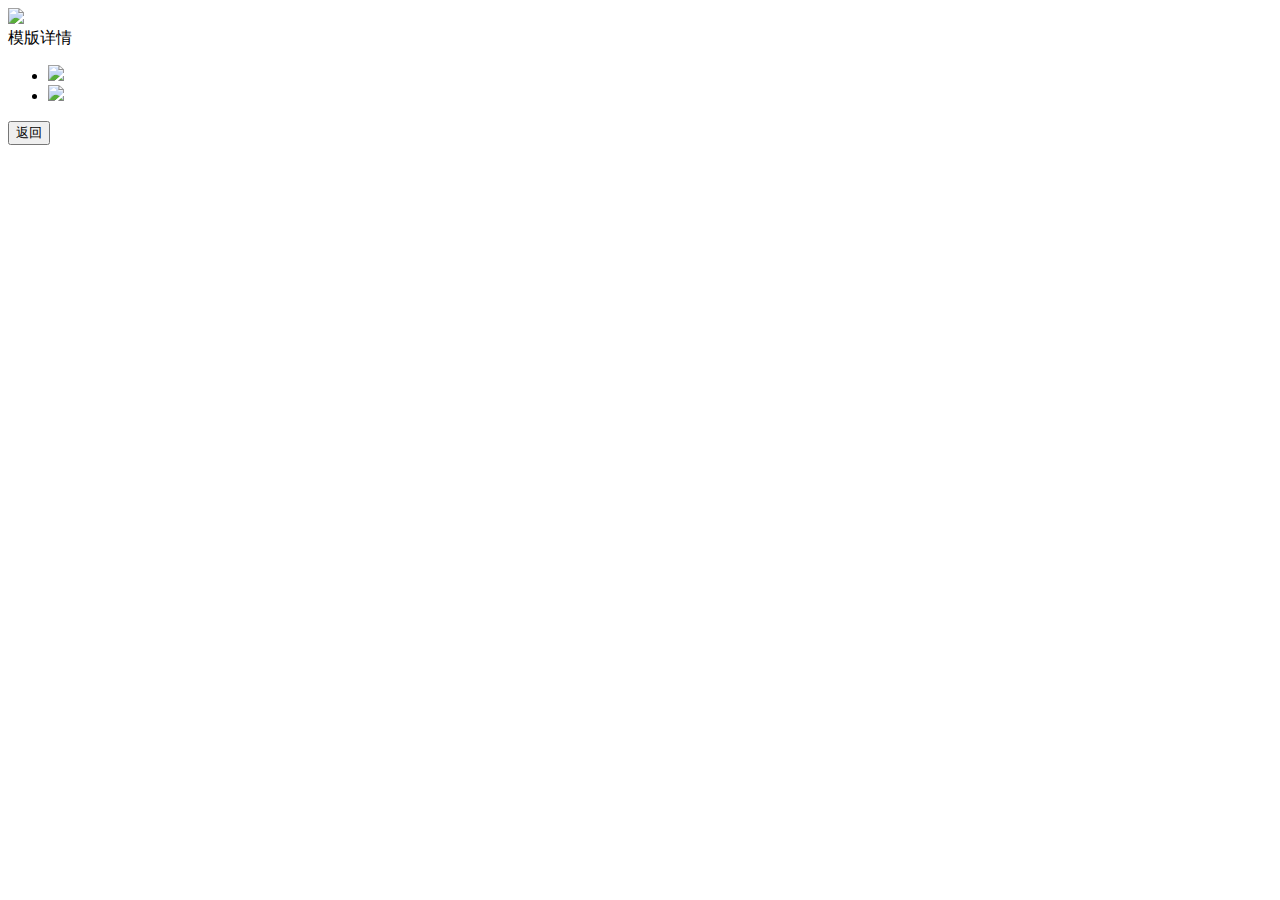
==== src/main/resource/templates/preview.html @ 168e44a3 "create index" ====
<!DOCTYPE html>
<html>
<head>
    <title>简历模板</title>
    <link rel="shortcut icon" href="//common-bucket.zhaopin.cn/img/favicon/favicon-2011.ico" />
    <link rel="stylesheet" href="//desktop-bucket.zhaopin.cn/vendors.a83364.css"><link rel="stylesheet" href="//desktop-bucket.zhaopin.cn/resume-templates.[id].04d10c.css">
    <!--<script>var zpPageRequestId = "4071ba540f0548e4b4609a9305f28eb3-" + (new Date()).valueOf() + "-" + parseInt(Math.random() * 1000000)</script>-->
</head>
<body>
<div id="root" data-server-rendered="true" class="root">
    <div user="[object Object]" class="a-affix t-header">
        <div class="a-affix__container">
            <!--<div class="t-header__content">-->
                <!--<div class="a-center-layout">-->
                    <!--<div class="a-center-layout__content">-->
                        <!--<a href="/resume-templates" class="t-logo t-header__logo">-->
                            <!--<img src="//desktop-bucket.zhaopin.cn/assets/logo.3baead.png" class="t-logo__photo">-->
                            <!--<img src="//desktop-bucket.zhaopin.cn/assets/logo-tip.6ceba4.png" class="t-logo__tip">-->
                        <!--</a>-->
                        <!--<div class="t-counter t-header__counter">-->
                            <!--<span class="t-counter__text">名企精英都在用的专业简历 已有</span>-->
                            <!--<span class="t-counter__number">9999999</span>-->
                            <!--<span class="t-counter__text">位用户在这里创建简历</span>-->
                        <!--</div>-->
                        <!--<div class="t-user t-header__user">-->
                            <!--<div class="t-sign-actions t-user__sign-actions">-->
                                <!--<a class="t-sign-actions__login">登录-->
                                <!--</a>-->
                                <!--<a class="t-sign-actions__register">注册</a>-->
                            <!--</div>-->
                        <!--</div>-->
                    <!--</div>-->
                <!--</div>-->
            <!--</div>-->
        </div>
        <div class="a-affix__shadow" style="display:none;"></div>
    </div>
    <div class="a-center-layout">
        <div class="a-center-layout__content">
            <!--<div class="breadcrumb">-->
                <!--<a href="/resume-templates" class="breadcrumb__link">首页</a>-->
                <!--<a href="/resume-templates?id=shangwujianyue" class="breadcrumb__link">商务简约</a>-->
                <!--<span class="breadcrumb__text">现代商务Word简历模板(财务类)</span>-->
            <!--</div>-->
            <div class="template-preview">
                <img src="https://desktop-bucket.zhaopin.cn/ts/resume-templates/100101003/preview.jpg?x-oss-process=image/resize,m_lfit,h_998,w_722" class="template-preview__main-image">
                <div class="template-preview__title">模版详情</div>
                <ul class="template-preview__list">
                    <li class="template-preview__list-item">
                        <img src="https://desktop-bucket.zhaopin.cn/ts/resume-templates/100101003/other-1.jpg?x-oss-process=image/resize,m_lfit,h_550,w_722"></li>
                    <li class="template-preview__list-item">
                        <img src="https://desktop-bucket.zhaopin.cn/ts/resume-templates/100101003/other-2.jpg?x-oss-process=image/resize,m_lfit,h_550,w_722"></li>
                </ul>
            </div>
            <div class="a-affix side-card">
                <div class="a-affix__container">
                    <div class="download-card">
                        <a href="http://127.0.0.1:8080/index">
                            <button type="button"
                                    zp-stat-id="cvmdoel-detail-download-button"
                                    class="a-button download-card__button a--bordered a--filled">返回
                            </button>
                        </a>
                        <!--<ul class="download-card__list">-->
                            <!--<li>模版评分：-->
                                <!--<div class="a-rate download-card__hover a&#45;&#45;disabled">-->
                                    <!--<div class="a-rate-item a&#45;&#45;active">-->
                                        <!--<i class="download-card__score"></i>-->
                                    <!--</div>-->
                                    <!--<div class="a-rate-item a&#45;&#45;active">-->
                                        <!--<i class="download-card__score"></i>-->
                                    <!--</div>-->
                                    <!--<div class="a-rate-item a&#45;&#45;active">-->
                                        <!--<i class="download-card__score"></i>-->
                                    <!--</div>-->
                                    <!--<div class="a-rate-item a&#45;&#45;active">-->
                                        <!--<i class="download-card__score"></i>-->
                                    <!--</div>-->
                                    <!--<div class="a-rate-item a&#45;&#45;active">-->
                                        <!--<i class="download-card__score"></i>-->
                                    <!--</div>-->
                                <!--</div>-->
                            <!--</li>-->
                            <!--<li>下载人数：3595</li>-->
                            <!--<li>格式：doc/docx/wps</li>-->
                            <!--<li>尺寸：A4</li>-->
                            <!--<li>语言：中文</li>-->
                            <!--<li>上架时间：2018/11/12</li>-->
                        <!--</ul>-->
                    </div>
                </div>
                <div class="a-affix__shadow" style="display:none;"></div>
            </div>
            <div class="template-suggestions">
                <!--<header class="template-suggestions__recommend">相关推荐-->
                    <!--<a href="javascript:;" class="template-suggestions__link">换一批</a>-->
                <!--</header>-->
                <!--<ul class="template-suggestions__list">-->
                    <!--<li class="template-suggestions__list-item">-->
                        <!--<a href="/resume-templates/100103002" zp-stat-rsmmodel-id="100103002" zp-stat-id="cvmdoel-home-modelcard" target="_blank" class="resume-template-item">-->
                            <!--<i class="resume-template-item__free-icon"></i>-->
                            <!--<img src="https://desktop-bucket.zhaopin.cn/ts/resume-templates/100103002/thumbnail.jpg?x-oss-process=image/resize,m_lfit,h_367,w_260" class="resume-template-item__thumbnail">-->
                            <!--<span class="resume-template-item__title">经典商务风Word简历模板（销售类）</span>-->
                            <!--<div class="resume-template-item__file-types">-->
                                <!--<i class="resume-template-item__file-type resume-template-item__file-type&#45;&#45;doc"></i>-->
                                <!--<i class="resume-template-item__file-type resume-template-item__file-type&#45;&#45;docx"></i>-->
                                <!--<i class="resume-template-item__file-type resume-template-item__file-type&#45;&#45;wps"></i>-->
                            <!--</div>-->
                            <!--<span class="resume-template-item__download-count">3584</span>-->
                            <!--<button class="resume-template-item__download">立即免费下载</button>-->
                        <!--</a>-->
                    <!--</li>-->
                    <!--<li class="template-suggestions__list-item">-->
                        <!--<a href="/resume-templates/100102001" zp-stat-rsmmodel-id="100102001" zp-stat-id="cvmdoel-home-modelcard" target="_blank" class="resume-template-item">-->
                            <!--<i class="resume-template-item__free-icon"></i>-->
                            <!--<img src="https://desktop-bucket.zhaopin.cn/ts/resume-templates/100102001/thumbnail.jpg?x-oss-process=image/resize,m_lfit,h_367,w_260" class="resume-template-item__thumbnail">-->
                            <!--<span class="resume-template-item__title">层次分明精品Word简历模板(人力类)</span>-->
                            <!--<div class="resume-template-item__file-types">-->
                                <!--<i class="resume-template-item__file-type resume-template-item__file-type&#45;&#45;doc"></i>-->
                                <!--<i class="resume-template-item__file-type resume-template-item__file-type&#45;&#45;docx"></i>-->
                                <!--<i class="resume-template-item__file-type resume-template-item__file-type&#45;&#45;wps"></i>-->
                            <!--</div>-->
                            <!--<span class="resume-template-item__download-count">3480</span>-->
                            <!--<button class="resume-template-item__download">立即免费下载</button>-->
                        <!--</a>-->
                    <!--</li>-->
                    <!--<li class="template-suggestions__list-item">-->
                        <!--<a href="/resume-templates/100104004" zp-stat-rsmmodel-id="100104004" zp-stat-id="cvmdoel-home-modelcard" target="_blank" class="resume-template-item">-->
                            <!--<i class="resume-template-item__free-icon"></i>-->
                            <!--<img src="https://desktop-bucket.zhaopin.cn/ts/resume-templates/100104004/thumbnail.jpg?x-oss-process=image/resize,m_lfit,h_367,w_260" class="resume-template-item__thumbnail">-->
                            <!--<span class="resume-template-item__title">商务风十足专业Word简历模板（IT类）</span>-->
                            <!--<div class="resume-template-item__file-types">-->
                                <!--<i class="resume-template-item__file-type resume-template-item__file-type&#45;&#45;doc"></i>-->
                                <!--<i class="resume-template-item__file-type resume-template-item__file-type&#45;&#45;docx"></i>-->
                                <!--<i class="resume-template-item__file-type resume-template-item__file-type&#45;&#45;wps"></i>-->
                            <!--</div>-->
                            <!--<span class="resume-template-item__download-count">3467</span>-->
                            <!--<button class="resume-template-item__download">立即免费下载</button>-->
                        <!--</a>-->
                    <!--</li>-->
                <!--</ul>-->
            </div>
        </div>
    </div>
    <div class="a-center-layout t-footer">
        <!--<div class="a-center-layout__content">-->
            <!--<div class="t-footer__right">-->
                <!--<a href="http://www.cyberpolice.cn/wfjb" target="_blank" class="t-footer__link">-->
                    <!--<span>网络110报警服务</span>-->
                    <!--<img src="//images.zhaopin.cn/2012/img/badge2.png">-->
                <!--</a>-->
                <!--<a href="//img00.zhaopin.cn/new2011/bottom/license.html" target="_blank" class="t-footer__link">-->
                    <!--<span>电子营业执照</span>-->
                    <!--<img src="//images.zhaopin.cn/2012/img/badge1.png"></a>-->
                <!--<a href="https://ss.knet.cn/verifyseal.dll?sn=e14032711010547573rieg000000&amp;ct=df&amp;a=1&amp;pa=500267" target="_blank" class="t-footer__link">-->
                    <!--<span></span>-->
                    <!--<img src="//images.zhaopin.cn/2012/img/knetSealLogo.png">-->
                <!--</a>-->
            <!--</div>-->
            <!--<div class="t-footer__left">-->
                <!--<p>未经 Zhaopin.com 同意，不得转载本网站之所有招聘信息及作品 智联招聘网版权所有© 1997-2017</p>-->
                <!--<p>京ICP备12025925号 京ICP证010207号 电信业务审批[2001]字第233号函 京公网安备 11010502002133号</p>-->
            <!--</div>-->
        <!--</div>-->
    </div>
    <!--<div class="t-dialog__mask t-sign-dialog" style="display:none;">-->
        <!--<div class="t-dialog">-->
            <!--<a class="t-dialog__close"></a>-->
            <!--<div class="t-sign-dialog__summary">-->
                <!--<p class="t-sign-dialog__title"></p>-->
                <!--<p class="t-sign-dialog__logo"></p>-->
                <!--<span class="t-sign-dialog__promise-text">智联承诺简历模板</span>-->
                <!--<span class="t-sign-dialog__free-text">终身免费<i class="t-sign-dialog__free-icon"></i></span>-->
                <!--<span class="t-sign-dialog__slogan">超过700万职位在线，每天有30万用户在智联找到工作，名企高薪在等你！</span>-->
            <!--</div>-->
            <!--<div class="t-sign-dialog__detail">-->
                <!--<div class="a-tabs">-->
                    <!--<div class="a-tabs__headers">-->
                        <!--<div class="a-tabs__header">新用户注册</div>-->
                        <!--<div class="a-tabs__header a&#45;&#45;active">老用户登录</div>-->
                    <!--</div>-->
                    <!--<div class="a-tabs__panels">-->
                        <!--<div class="a-tab__panel a&#45;&#45;undefined" style="display:none;">-->
                            <!--<div class="t-register-panel">-->
                                <!--<form autocomplete="off" class="t-register-panel__form ivu-form ivu-form-label-right">-->
                                    <!--<div class="t-register-panel__telephone ivu-form-item">&lt;!&ndash;&ndash;&gt;-->
                                        <!--<div class="ivu-form-item-content">-->
                                            <!--<div class="ivu-input-wrapper ivu-input-type ivu-input-group ivu-input-group-with-prepend ivu-input-group-with-append ivu-input-hide-icon">-->
                                                <!--<div class="ivu-input-group-prepend" style="display:none;"></div> &lt;!&ndash;&ndash;&gt;-->
                                                <!--<i class="ivu-icon ivu-icon-load-c ivu-load-loop ivu-input-icon ivu-input-icon-validate"></i>-->
                                                <!--<input autocomplete="off" spellcheck="false" type="text" placeholder="手机号" name="phoneNumber" value="" class="ivu-input">-->
                                                <!--<div class="ivu-input-group-append" style="display:none;"></div>-->
                                            <!--</div>&lt;!&ndash;&ndash;&gt; &lt;!&ndash;&ndash;&gt;-->
                                        <!--</div>-->
                                    <!--</div>-->
                                    <!--<div class="t-register-panel__password ivu-form-item">&lt;!&ndash;&ndash;&gt;-->
                                        <!--<div class="ivu-form-item-content">-->
                                            <!--<div nativeType="password" class="ivu-input-wrapper ivu-input-type ivu-input-group ivu-input-group-with-prepend ivu-input-group-with-append ivu-input-hide-icon">-->
                                                <!--<div class="ivu-input-group-prepend" style="display:none;"></div> &lt;!&ndash;&ndash;&gt;-->
                                                <!--<i class="ivu-icon ivu-icon-load-c ivu-load-loop ivu-input-icon ivu-input-icon-validate"></i>-->
                                                <!--<input autocomplete="off" spellcheck="false" type="password" placeholder="设置密码" name="password" value="" class="ivu-input">-->
                                                <!--<div class="ivu-input-group-append" style="display:none;"></div>-->
                                            <!--</div> &lt;!&ndash;&ndash;&gt;-->
                                        <!--</div>-->
                                    <!--</div>-->
                                    <!--&lt;!&ndash;<div class="t-register-panel__verification-code ivu-form-item">&lt;!&ndash;&ndash;&gt; &ndash;&gt;-->
                                        <!--&lt;!&ndash;<div class="ivu-form-item-content">&ndash;&gt;-->
                                            <!--&lt;!&ndash;<div class="ivu-input-wrapper ivu-input-type ivu-input-group ivu-input-group-with-prepend ivu-input-group-with-append ivu-input-hide-icon">&ndash;&gt;-->
                                                <!--&lt;!&ndash;<div class="ivu-input-group-prepend" style="display:none;"></div> &lt;!&ndash;&ndash;&gt; &ndash;&gt;-->
                                                <!--&lt;!&ndash;<i class="ivu-icon ivu-icon-load-c ivu-load-loop ivu-input-icon ivu-input-icon-validate"></i> &ndash;&gt;-->
                                                <!--&lt;!&ndash;<input autocomplete="off" spellcheck="false" type="text" placeholder="输入验证码" name="verificationCode" value="" class="ivu-input"> &ndash;&gt;-->
                                                <!--&lt;!&ndash;<div class="ivu-input-group-append" style="display:none;"></div>&ndash;&gt;-->
                                            <!--&lt;!&ndash;</div>&lt;!&ndash;&ndash;&gt;<p>获取验证码</p> &lt;!&ndash;&ndash;&gt;</div></div><div class="ivu-form-item">&lt;!&ndash;&ndash;&gt; <div class="ivu-form-item-content"><label class="t-register-panel__checkbox ivu-checkbox-wrapper ivu-checkbox-wrapper-checked"><span class="ivu-checkbox ivu-checkbox-checked"><span class="ivu-checkbox-inner"></span> <input type="checkbox" checked="checked" class="ivu-checkbox-input"></span> <span>我已阅读并同意</span><a href="https://www.zhaopin.com/service-agreement" target="_blank">《用户服务协议》</a><a href="//special.zhaopin.com/sh/2009/aboutus/secrecy.html" target="_blank">《隐私政策》</a></label> &lt;!&ndash;&ndash;&gt;</div></div><div class="ivu-form-item">&lt;!&ndash;&ndash;&gt; <div class="ivu-form-item-content"><button type="button" class="a-button a&#45;&#45;bordered a&#45;&#45;filled">注册，免费下载模板</button> &lt;!&ndash;&ndash;&gt;</div></div></form></div></div><div class="a-tab__panel a&#45;&#45;undefined"><div class="t-login-panel"><form autocomplete="off" action="https://passport.zhaopin.com/account/login?bkUrl=https://i.zhaopin.com/blank?" method="post" class="t-login-panel__form ivu-form ivu-form-label-right"><div class="ivu-form-item">&lt;!&ndash;&ndash;&gt; <div class="ivu-form-item-content"><div class="ivu-input-wrapper ivu-input-type ivu-input-group ivu-input-group-with-prepend ivu-input-group-with-append ivu-input-hide-icon"><div class="ivu-input-group-prepend" style="display:none;"></div> &lt;!&ndash;&ndash;&gt; <i class="ivu-icon ivu-icon-load-c ivu-load-loop ivu-input-icon ivu-input-icon-validate"></i> <input autocomplete="off" spellcheck="false" type="text" placeholder="请输入手机号/邮箱" name="loginname" value="" class="ivu-input"> <div class="ivu-input-group-append" style="display:none;"></div></div> &lt;!&ndash;&ndash;&gt;</div></div><div class="t-login-panel__password ivu-form-item">&lt;!&ndash;&ndash;&gt; <div class="ivu-form-item-content"><div nativeType="password" class="ivu-input-wrapper ivu-input-type ivu-input-group ivu-input-group-with-prepend ivu-input-group-with-append ivu-input-hide-icon"><div class="ivu-input-group-prepend" style="display:none;"></div> &lt;!&ndash;&ndash;&gt; <i class="ivu-icon ivu-icon-load-c ivu-load-loop ivu-input-icon ivu-input-icon-validate"></i> <input autocomplete="off" spellcheck="false" type="password" placeholder="请输入密码" name="password" value="" class="ivu-input"> <div class="ivu-input-group-append" style="display:none;"></div></div> &lt;!&ndash;&ndash;&gt;</div></div><div class="ivu-form-item">&lt;!&ndash;&ndash;&gt; <div class="ivu-form-item-content"><button type="button" class="a-button a&#45;&#45;bordered a&#45;&#45;filled">登录</button> &lt;!&ndash;&ndash;&gt;</div></div><a href="https://passport.zhaopin.com/findPassword/email/step1?bkurl=https://i.zhaopin.com/blank?https://www.zhaopin.com/" target="_blank">忘记密码</a>&ndash;&gt;-->
                                <!--</form>-->
                            <!--</div>-->
                        <!--</div>-->
                    <!--</div>-->
                <!--</div>-->
            <!--</div>-->
        <!--</div>-->
    <!--</div>-->
</div>
<!--<script src="//common-bucket.zhaopin.cn/js/native-promise-only/native-promise-only-0.8.1.js"></script>-->
<!--<script>-->
    <!--var resumeTemplate = {"category":{"id":"shangwujianyue","title":"商务简约"},"id":"100101003","title":"现代商务Word简历模板(财务类)","rating":5,"hot":true,"weight":1999,"downloadIncrement":15,"time":"2018/11/12","size":"A4","language":"中文","formats":["doc","docx","wps"],"images":{"thumbnail":"https://desktop-bucket.zhaopin.cn/ts/resume-templates/100101003/thumbnail.jpg","preview":"https://desktop-bucket.zhaopin.cn/ts/resume-templates/100101003/preview.jpg","others":["https://desktop-bucket.zhaopin.cn/ts/resume-templates/100101003/other-1.jpg","https://desktop-bucket.zhaopin.cn/ts/resume-templates/100101003/other-2.jpg"]},"downloadCount":3595,"suggestions":[{"id":"100103002","title":"经典商务风Word简历模板（销售类）","rating":4.5,"hot":true,"weight":1988,"downloadIncrement":15,"time":"2018/11/12","size":"A4","language":"中文","formats":["doc","docx","wps"],"images":{"thumbnail":"https://desktop-bucket.zhaopin.cn/ts/resume-templates/100103002/thumbnail.jpg","preview":"https://desktop-bucket.zhaopin.cn/ts/resume-templates/100103002/preview.jpg","others":["https://desktop-bucket.zhaopin.cn/ts/resume-templates/100103002/other-1.jpg","https://desktop-bucket.zhaopin.cn/ts/resume-templates/100103002/other-2.jpg"]},"downloadCount":3584},{"id":"100102001","title":"层次分明精品Word简历模板(人力类)","rating":5,"hot":false,"weight":1990,"downloadIncrement":14,"time":"2018/11/12","size":"A4","language":"中文","formats":["doc","docx","wps"],"images":{"thumbnail":"https://desktop-bucket.zhaopin.cn/ts/resume-templates/100102001/thumbnail.jpg","preview":"https://desktop-bucket.zhaopin.cn/ts/resume-templates/100102001/preview.jpg","others":["https://desktop-bucket.zhaopin.cn/ts/resume-templates/100102001/other-1.jpg","https://desktop-bucket.zhaopin.cn/ts/resume-templates/100102001/other-2.jpg"]},"downloadCount":3480},{"id":"100104004","title":"商务风十足专业Word简历模板（IT类）","rating":5,"hot":true,"weight":1977,"downloadIncrement":14,"time":"2018/11/12","size":"A4","language":"中文","formats":["doc","docx","wps"],"images":{"thumbnail":"https://desktop-bucket.zhaopin.cn/ts/resume-templates/100104004/thumbnail.jpg","preview":"https://desktop-bucket.zhaopin.cn/ts/resume-templates/100104004/preview.jpg","others":["https://desktop-bucket.zhaopin.cn/ts/resume-templates/100104004/other-1.jpg","https://desktop-bucket.zhaopin.cn/ts/resume-templates/100104004/other-2.jpg"]},"downloadCount":3467},{"id":"100105004","title":"商务人气Word简历模板（建筑类）","rating":5,"hot":true,"weight":1973,"downloadIncrement":14,"time":"2018/11/12","size":"A4","language":"中文","formats":["doc","docx","wps"],"images":{"thumbnail":"https://desktop-bucket.zhaopin.cn/ts/resume-templates/100105004/thumbnail.jpg","preview":"https://desktop-bucket.zhaopin.cn/ts/resume-templates/100105004/preview.jpg","others":["https://desktop-bucket.zhaopin.cn/ts/resume-templates/100105004/other-1.jpg","https://desktop-bucket.zhaopin.cn/ts/resume-templates/100105004/other-2.jpg"]},"downloadCount":3463},{"id":"100101004","title":"商务大气Word简历模板(财务类)","rating":5,"hot":true,"weight":1908,"downloadIncrement":15,"time":"2018/11/12","size":"A4","language":"中文","formats":["doc","docx","wps"],"images":{"thumbnail":"https://desktop-bucket.zhaopin.cn/ts/resume-templates/100101004/thumbnail.jpg","preview":"https://desktop-bucket.zhaopin.cn/ts/resume-templates/100101004/preview.jpg","others":["https://desktop-bucket.zhaopin.cn/ts/resume-templates/100101004/other-1.jpg","https://desktop-bucket.zhaopin.cn/ts/resume-templates/100101004/other-2.jpg"]},"downloadCount":3504},{"id":"100105003","title":"专业商务Word简历模板（建筑类）","rating":4.5,"hot":true,"weight":1873,"downloadIncrement":15,"time":"2018/11/12","size":"A4","language":"中文","formats":["doc","docx","wps"],"images":{"thumbnail":"https://desktop-bucket.zhaopin.cn/ts/resume-templates/100105003/thumbnail.jpg","preview":"https://desktop-bucket.zhaopin.cn/ts/resume-templates/100105003/preview.jpg","others":["https://desktop-bucket.zhaopin.cn/ts/resume-templates/100105003/other-1.jpg","https://desktop-bucket.zhaopin.cn/ts/resume-templates/100105003/other-2.jpg"]},"downloadCount":3469},{"id":"100103003","title":"简约经典商务精品Word简历模板（销售类）","rating":5,"hot":false,"weight":1657,"downloadIncrement":15,"time":"2018/11/12","size":"A4","language":"中文","formats":["doc","docx","wps"],"images":{"thumbnail":"https://desktop-bucket.zhaopin.cn/ts/resume-templates/100103003/thumbnail.jpg","preview":"https://desktop-bucket.zhaopin.cn/ts/resume-templates/100103003/preview.jpg","others":["https://desktop-bucket.zhaopin.cn/ts/resume-templates/100103003/other-1.jpg","https://desktop-bucket.zhaopin.cn/ts/resume-templates/100103003/other-2.jpg"]},"downloadCount":3253},{"id":"100105002","title":"大气商务专业Word简历模板（建筑类）","rating":4.5,"hot":false,"weight":1450,"downloadIncrement":10,"time":"2018/11/12","size":"A4","language":"中文","formats":["doc","docx","wps"],"images":{"thumbnail":"https://desktop-bucket.zhaopin.cn/ts/resume-templates/100105002/thumbnail.jpg","preview":"https://desktop-bucket.zhaopin.cn/ts/resume-templates/100105002/preview.jpg","others":["https://desktop-bucket.zhaopin.cn/ts/resume-templates/100105002/other-1.jpg","https://desktop-bucket.zhaopin.cn/ts/resume-templates/100105002/other-2.jpg"]},"downloadCount":2514},{"id":"100104001","title":"商务严谨Word简历模板（IT类）","rating":4.5,"hot":false,"weight":1500,"downloadIncrement":7,"time":"2018/11/12","size":"A4","language":"中文","formats":["doc","docx","wps"],"images":{"thumbnail":"https://desktop-bucket.zhaopin.cn/ts/resume-templates/100104001/thumbnail.jpg","preview":"https://desktop-bucket.zhaopin.cn/ts/resume-templates/100104001/preview.jpg","others":["https://desktop-bucket.zhaopin.cn/ts/resume-templates/100104001/other-1.jpg","https://desktop-bucket.zhaopin.cn/ts/resume-templates/100104001/other-2.jpg"]},"downloadCount":2245},{"id":"100104002","title":"商务美观Word简历模板（IT类）","rating":4.5,"hot":false,"weight":1334,"downloadIncrement":10,"time":"2018/11/12","size":"A4","language":"中文","formats":["doc","docx","wps"],"images":{"thumbnail":"https://desktop-bucket.zhaopin.cn/ts/resume-templates/100104002/thumbnail.jpg","preview":"https://desktop-bucket.zhaopin.cn/ts/resume-templates/100104002/preview.jpg","others":["https://desktop-bucket.zhaopin.cn/ts/resume-templates/100104002/other-1.jpg","https://desktop-bucket.zhaopin.cn/ts/resume-templates/100104002/other-2.jpg"]},"downloadCount":2398},{"id":"100103001","title":"商务风格专业Word简历模板（销售类）","rating":4.5,"hot":false,"weight":1323,"downloadIncrement":10,"time":"2018/11/12","size":"A4","language":"中文","formats":["doc","docx","wps"],"images":{"thumbnail":"https://desktop-bucket.zhaopin.cn/ts/resume-templates/100103001/thumbnail.jpg","preview":"https://desktop-bucket.zhaopin.cn/ts/resume-templates/100103001/preview.jpg","others":["https://desktop-bucket.zhaopin.cn/ts/resume-templates/100103001/other-1.jpg","https://desktop-bucket.zhaopin.cn/ts/resume-templates/100103001/other-2.jpg"]},"downloadCount":2387},{"id":"100101001","title":"简洁商务Word简历模板(财务类)","rating":4.5,"hot":false,"weight":1200,"downloadIncrement":12,"time":"2018/11/12","size":"A4","language":"中文","formats":["doc","docx","wps"],"images":{"thumbnail":"https://desktop-bucket.zhaopin.cn/ts/resume-templates/100101001/thumbnail.jpg","preview":"https://desktop-bucket.zhaopin.cn/ts/resume-templates/100101001/preview.jpg","others":["https://desktop-bucket.zhaopin.cn/ts/resume-templates/100101001/other-1.jpg","https://desktop-bucket.zhaopin.cn/ts/resume-templates/100101001/other-2.jpg"]},"downloadCount":2477},{"id":"100101002","title":"商务正式Word简历模板(财务类)","rating":4.5,"hot":false,"weight":1300,"downloadIncrement":10,"time":"2018/11/12","size":"A4","language":"中文","formats":["doc","docx","wps"],"images":{"thumbnail":"https://desktop-bucket.zhaopin.cn/ts/resume-templates/100101002/thumbnail.jpg","preview":"https://desktop-bucket.zhaopin.cn/ts/resume-templates/100101002/preview.jpg","others":["https://desktop-bucket.zhaopin.cn/ts/resume-templates/100101002/other-1.jpg","https://desktop-bucket.zhaopin.cn/ts/resume-templates/100101002/other-2.jpg"]},"downloadCount":2364},{"id":"100102002","title":"简约商务Word简历模板(人力类)","rating":4.5,"hot":false,"weight":1250,"downloadIncrement":10,"time":"2018/11/12","size":"A4","language":"中文","formats":["doc","docx","wps"],"images":{"thumbnail":"https://desktop-bucket.zhaopin.cn/ts/resume-templates/100102002/thumbnail.jpg","preview":"https://desktop-bucket.zhaopin.cn/ts/resume-templates/100102002/preview.jpg","others":["https://desktop-bucket.zhaopin.cn/ts/resume-templates/100102002/other-1.jpg","https://desktop-bucket.zhaopin.cn/ts/resume-templates/100102002/other-2.jpg"]},"downloadCount":2314},{"id":"100103004","title":"现代商务通用Word简历模板（销售类）","rating":5,"hot":false,"weight":1330,"downloadIncrement":8,"time":"2018/11/12","size":"A4","language":"中文","formats":["doc","docx","wps"],"images":{"thumbnail":"https://desktop-bucket.zhaopin.cn/ts/resume-templates/100103004/thumbnail.jpg","preview":"https://desktop-bucket.zhaopin.cn/ts/resume-templates/100103004/preview.jpg","others":["https://desktop-bucket.zhaopin.cn/ts/resume-templates/100103004/other-1.jpg","https://desktop-bucket.zhaopin.cn/ts/resume-templates/100103004/other-2.jpg"]},"downloadCount":2181},{"id":"100104003","title":"稳重商务大气Word简历模板（IT类）","rating":5,"hot":false,"weight":1220,"downloadIncrement":9,"time":"2018/11/12","size":"A4","language":"中文","formats":["doc","docx","wps"],"images":{"thumbnail":"https://desktop-bucket.zhaopin.cn/ts/resume-templates/100104003/thumbnail.jpg","preview":"https://desktop-bucket.zhaopin.cn/ts/resume-templates/100104003/preview.jpg","others":["https://desktop-bucket.zhaopin.cn/ts/resume-templates/100104003/other-1.jpg","https://desktop-bucket.zhaopin.cn/ts/resume-templates/100104003/other-2.jpg"]},"downloadCount":2178},{"id":"100102003","title":"现代商务清新Word简历模板(人力类)","rating":5,"hot":false,"weight":1180,"downloadIncrement":9,"time":"2018/11/12","size":"A4","language":"中文","formats":["doc","docx","wps"],"images":{"thumbnail":"https://desktop-bucket.zhaopin.cn/ts/resume-templates/100102003/thumbnail.jpg","preview":"https://desktop-bucket.zhaopin.cn/ts/resume-templates/100102003/preview.jpg","others":["https://desktop-bucket.zhaopin.cn/ts/resume-templates/100102003/other-1.jpg","https://desktop-bucket.zhaopin.cn/ts/resume-templates/100102003/other-2.jpg"]},"downloadCount":2138},{"id":"100105001","title":"传统商务经典Word简历模板（建筑类）","rating":5,"hot":false,"weight":1000,"downloadIncrement":9,"time":"2018/11/12","size":"A4","language":"中文","formats":["doc","docx","wps"],"images":{"thumbnail":"https://desktop-bucket.zhaopin.cn/ts/resume-templates/100105001/thumbnail.jpg","preview":"https://desktop-bucket.zhaopin.cn/ts/resume-templates/100105001/preview.jpg","others":["https://desktop-bucket.zhaopin.cn/ts/resume-templates/100105001/other-1.jpg","https://desktop-bucket.zhaopin.cn/ts/resume-templates/100105001/other-2.jpg"]},"downloadCount":1958},{"id":"100102004","title":"重点清晰精品商务Word简历模板(人力类)","rating":4.5,"hot":false,"weight":1050,"downloadIncrement":8,"time":"2018/11/12","size":"A4","language":"中文","formats":["doc","docx","wps"],"images":{"thumbnail":"https://desktop-bucket.zhaopin.cn/ts/resume-templates/100102004/thumbnail.jpg","preview":"https://desktop-bucket.zhaopin.cn/ts/resume-templates/100102004/preview.jpg","others":["https://desktop-bucket.zhaopin.cn/ts/resume-templates/100102004/other-1.jpg","https://desktop-bucket.zhaopin.cn/ts/resume-templates/100102004/other-2.jpg"]},"downloadCount":1901}]}-->
    <!--var zpStatConfig = {-->
        <!--page: {-->
            <!--appid: 'A23',-->
            <!--rsmmodel_id: "100101003",-->
            <!--pagecode:4044-->
        <!--}-->
    <!--}-->
<!--</script>-->
<!--<script src="//common-bucket.zhaopin.cn/js/zpfe-stat-sdk/zpfe-stat-sdk-latest.js"></script>-->
<!--<script src="https://common-bucket.zhaopin.cn/passport/js/geetest/gt.js"></script>-->
<!--<script src="//desktop-bucket.zhaopin.cn/manifest.web.2f8460.js"></script><script src="//desktop-bucket.zhaopin.cn/vendors.web.0d4f3a.js"></script><script src="//desktop-bucket.zhaopin.cn/resume-templates.[id].web.7152cf.js"></script>-->
</body>
</html>
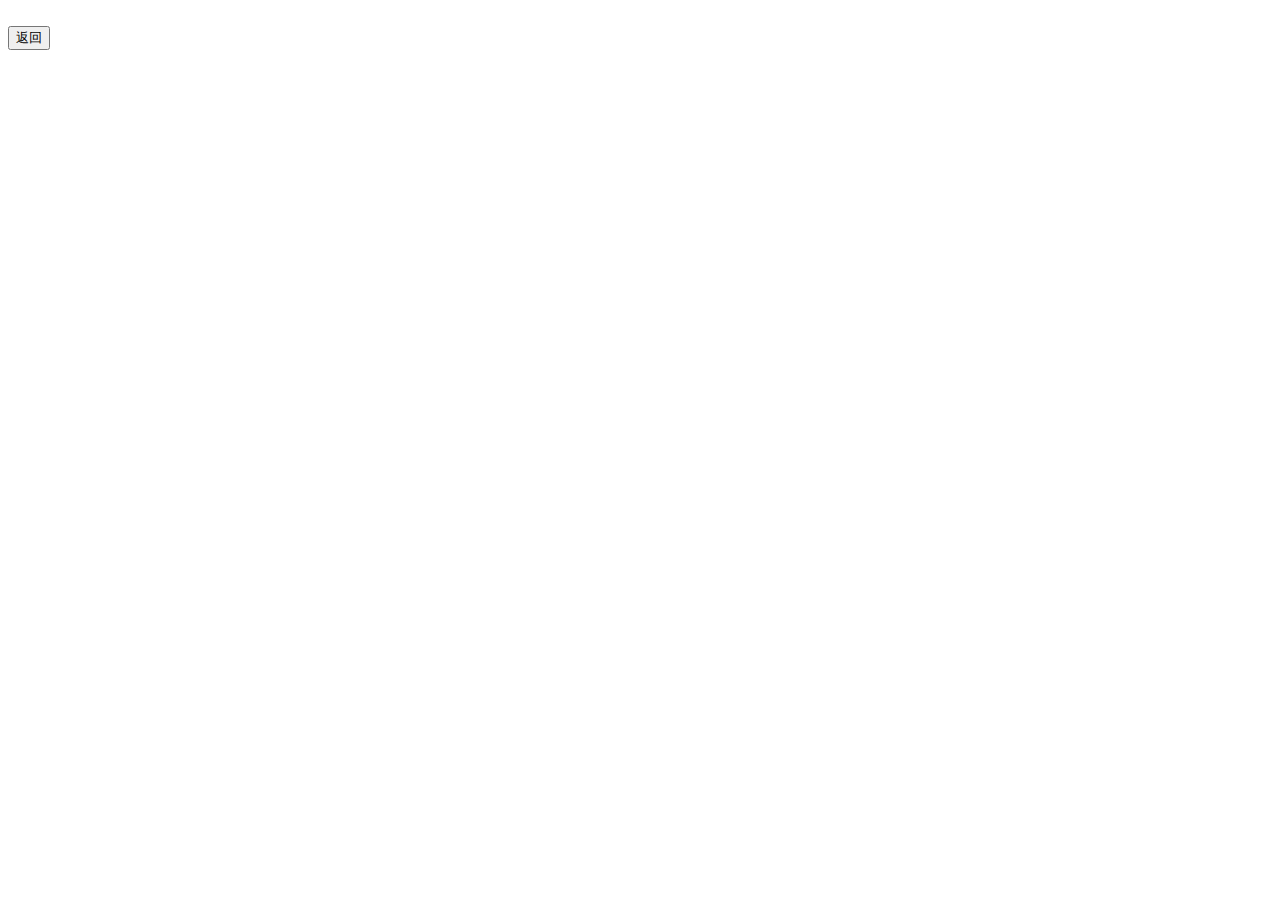
==== commit 31a6021e: "create index" ====
--- a/src/main/resource/templates/preview.html
+++ b/src/main/resource/templates/preview.html
@@ -1,6 +1,6 @@
 
 <!DOCTYPE html>
-<html>
+<html xmlns:th="http://www.w3.org/1999/xhtml">
 <head>
     <title>简历模板</title>
     <link rel="shortcut icon" href="//common-bucket.zhaopin.cn/img/favicon/favicon-2011.ico" />
@@ -44,14 +44,15 @@
                 <!--<span class="breadcrumb__text">现代商务Word简历模板(财务类)</span>-->
             <!--</div>-->
             <div class="template-preview">
-                <img src="https://desktop-bucket.zhaopin.cn/ts/resume-templates/100101003/preview.jpg?x-oss-process=image/resize,m_lfit,h_998,w_722" class="template-preview__main-image">
-                <div class="template-preview__title">模版详情</div>
-                <ul class="template-preview__list">
-                    <li class="template-preview__list-item">
-                        <img src="https://desktop-bucket.zhaopin.cn/ts/resume-templates/100101003/other-1.jpg?x-oss-process=image/resize,m_lfit,h_550,w_722"></li>
-                    <li class="template-preview__list-item">
-                        <img src="https://desktop-bucket.zhaopin.cn/ts/resume-templates/100101003/other-2.jpg?x-oss-process=image/resize,m_lfit,h_550,w_722"></li>
-                </ul>
+                <img th:src="'images/' + ${preview} + '.jpg'"
+                     class="template-preview__main-image">
+                <!--<div class="template-preview__title">模版详情</div>-->
+                <!--<ul class="template-preview__list">-->
+                    <!--<li class="template-preview__list-item">-->
+                        <!--<img src="https://desktop-bucket.zhaopin.cn/ts/resume-templates/100101003/other-1.jpg?x-oss-process=image/resize,m_lfit,h_550,w_722"></li>-->
+                    <!--<li class="template-preview__list-item">-->
+                        <!--<img src="https://desktop-bucket.zhaopin.cn/ts/resume-templates/100101003/other-2.jpg?x-oss-process=image/resize,m_lfit,h_550,w_722"></li>-->
+                <!--</ul>-->
             </div>
             <div class="a-affix side-card">
                 <div class="a-affix__container">
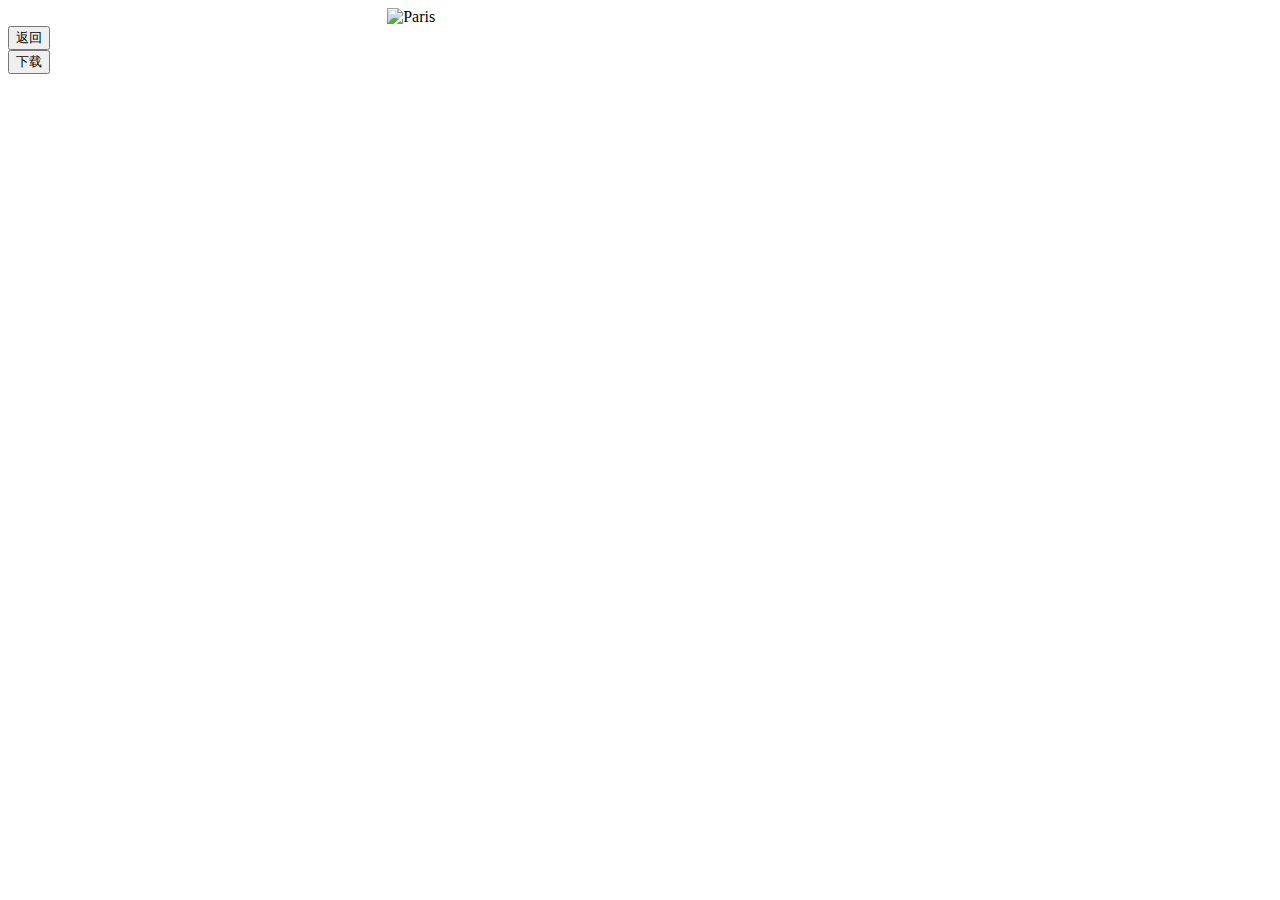
==== commit a222efc8: "create index" ====
--- a/src/main/resource/templates/preview.html
+++ b/src/main/resource/templates/preview.html
@@ -1,240 +1,31 @@
-
 <!DOCTYPE html>
 <html xmlns:th="http://www.w3.org/1999/xhtml">
 <head>
-    <title>简历模板</title>
-    <link rel="shortcut icon" href="//common-bucket.zhaopin.cn/img/favicon/favicon-2011.ico" />
-    <link rel="stylesheet" href="//desktop-bucket.zhaopin.cn/vendors.a83364.css"><link rel="stylesheet" href="//desktop-bucket.zhaopin.cn/resume-templates.[id].04d10c.css">
-    <!--<script>var zpPageRequestId = "4071ba540f0548e4b4609a9305f28eb3-" + (new Date()).valueOf() + "-" + parseInt(Math.random() * 1000000)</script>-->
+    <link th:href="@{/css/preview.css}" rel='stylesheet' type='text/css'/>
+    <meta charset="utf-8">
+    <style>
+        img {
+            display: block;
+            margin: 0 auto;
+        }
+    </style>
 </head>
 <body>
-<div id="root" data-server-rendered="true" class="root">
-    <div user="[object Object]" class="a-affix t-header">
-        <div class="a-affix__container">
-            <!--<div class="t-header__content">-->
-                <!--<div class="a-center-layout">-->
-                    <!--<div class="a-center-layout__content">-->
-                        <!--<a href="/resume-templates" class="t-logo t-header__logo">-->
-                            <!--<img src="//desktop-bucket.zhaopin.cn/assets/logo.3baead.png" class="t-logo__photo">-->
-                            <!--<img src="//desktop-bucket.zhaopin.cn/assets/logo-tip.6ceba4.png" class="t-logo__tip">-->
-                        <!--</a>-->
-                        <!--<div class="t-counter t-header__counter">-->
-                            <!--<span class="t-counter__text">名企精英都在用的专业简历 已有</span>-->
-                            <!--<span class="t-counter__number">9999999</span>-->
-                            <!--<span class="t-counter__text">位用户在这里创建简历</span>-->
-                        <!--</div>-->
-                        <!--<div class="t-user t-header__user">-->
-                            <!--<div class="t-sign-actions t-user__sign-actions">-->
-                                <!--<a class="t-sign-actions__login">登录-->
-                                <!--</a>-->
-                                <!--<a class="t-sign-actions__register">注册</a>-->
-                            <!--</div>-->
-                        <!--</div>-->
-                    <!--</div>-->
-                <!--</div>-->
-            <!--</div>-->
-        </div>
-        <div class="a-affix__shadow" style="display:none;"></div>
+<img th:src="'images/' + ${preview} + '.jpg'"
+     alt="Paris" style="width:40%;height:80%;">
+<div class="xx">
+    <div class="download">
+        <a href="http://127.0.0.1:8080/index">
+            <button type="button">返回</button>
+            <div class="return">
+                <a th:href="'http://127.0.0.1:8080/download?fileName=' + ${fileName}"
+                   th:download="${fileName}+'.docx'" target="_self">
+                    <button>下载
+                    </button>
+                </a>
+            </div>
+        </a>
     </div>
-    <div class="a-center-layout">
-        <div class="a-center-layout__content">
-            <!--<div class="breadcrumb">-->
-                <!--<a href="/resume-templates" class="breadcrumb__link">首页</a>-->
-                <!--<a href="/resume-templates?id=shangwujianyue" class="breadcrumb__link">商务简约</a>-->
-                <!--<span class="breadcrumb__text">现代商务Word简历模板(财务类)</span>-->
-            <!--</div>-->
-            <div class="template-preview">
-                <img th:src="'images/' + ${preview} + '.jpg'"
-                     class="template-preview__main-image">
-                <!--<div class="template-preview__title">模版详情</div>-->
-                <!--<ul class="template-preview__list">-->
-                    <!--<li class="template-preview__list-item">-->
-                        <!--<img src="https://desktop-bucket.zhaopin.cn/ts/resume-templates/100101003/other-1.jpg?x-oss-process=image/resize,m_lfit,h_550,w_722"></li>-->
-                    <!--<li class="template-preview__list-item">-->
-                        <!--<img src="https://desktop-bucket.zhaopin.cn/ts/resume-templates/100101003/other-2.jpg?x-oss-process=image/resize,m_lfit,h_550,w_722"></li>-->
-                <!--</ul>-->
-            </div>
-            <div class="a-affix side-card">
-                <div class="a-affix__container">
-                    <div class="download-card">
-                        <a href="http://127.0.0.1:8080/index">
-                            <button type="button"
-                                    zp-stat-id="cvmdoel-detail-download-button"
-                                    class="a-button download-card__button a--bordered a--filled">返回
-                            </button>
-                        </a>
-                        <!--<ul class="download-card__list">-->
-                            <!--<li>模版评分：-->
-                                <!--<div class="a-rate download-card__hover a&#45;&#45;disabled">-->
-                                    <!--<div class="a-rate-item a&#45;&#45;active">-->
-                                        <!--<i class="download-card__score"></i>-->
-                                    <!--</div>-->
-                                    <!--<div class="a-rate-item a&#45;&#45;active">-->
-                                        <!--<i class="download-card__score"></i>-->
-                                    <!--</div>-->
-                                    <!--<div class="a-rate-item a&#45;&#45;active">-->
-                                        <!--<i class="download-card__score"></i>-->
-                                    <!--</div>-->
-                                    <!--<div class="a-rate-item a&#45;&#45;active">-->
-                                        <!--<i class="download-card__score"></i>-->
-                                    <!--</div>-->
-                                    <!--<div class="a-rate-item a&#45;&#45;active">-->
-                                        <!--<i class="download-card__score"></i>-->
-                                    <!--</div>-->
-                                <!--</div>-->
-                            <!--</li>-->
-                            <!--<li>下载人数：3595</li>-->
-                            <!--<li>格式：doc/docx/wps</li>-->
-                            <!--<li>尺寸：A4</li>-->
-                            <!--<li>语言：中文</li>-->
-                            <!--<li>上架时间：2018/11/12</li>-->
-                        <!--</ul>-->
-                    </div>
-                </div>
-                <div class="a-affix__shadow" style="display:none;"></div>
-            </div>
-            <div class="template-suggestions">
-                <!--<header class="template-suggestions__recommend">相关推荐-->
-                    <!--<a href="javascript:;" class="template-suggestions__link">换一批</a>-->
-                <!--</header>-->
-                <!--<ul class="template-suggestions__list">-->
-                    <!--<li class="template-suggestions__list-item">-->
-                        <!--<a href="/resume-templates/100103002" zp-stat-rsmmodel-id="100103002" zp-stat-id="cvmdoel-home-modelcard" target="_blank" class="resume-template-item">-->
-                            <!--<i class="resume-template-item__free-icon"></i>-->
-                            <!--<img src="https://desktop-bucket.zhaopin.cn/ts/resume-templates/100103002/thumbnail.jpg?x-oss-process=image/resize,m_lfit,h_367,w_260" class="resume-template-item__thumbnail">-->
-                            <!--<span class="resume-template-item__title">经典商务风Word简历模板（销售类）</span>-->
-                            <!--<div class="resume-template-item__file-types">-->
-                                <!--<i class="resume-template-item__file-type resume-template-item__file-type&#45;&#45;doc"></i>-->
-                                <!--<i class="resume-template-item__file-type resume-template-item__file-type&#45;&#45;docx"></i>-->
-                                <!--<i class="resume-template-item__file-type resume-template-item__file-type&#45;&#45;wps"></i>-->
-                            <!--</div>-->
-                            <!--<span class="resume-template-item__download-count">3584</span>-->
-                            <!--<button class="resume-template-item__download">立即免费下载</button>-->
-                        <!--</a>-->
-                    <!--</li>-->
-                    <!--<li class="template-suggestions__list-item">-->
-                        <!--<a href="/resume-templates/100102001" zp-stat-rsmmodel-id="100102001" zp-stat-id="cvmdoel-home-modelcard" target="_blank" class="resume-template-item">-->
-                            <!--<i class="resume-template-item__free-icon"></i>-->
-                            <!--<img src="https://desktop-bucket.zhaopin.cn/ts/resume-templates/100102001/thumbnail.jpg?x-oss-process=image/resize,m_lfit,h_367,w_260" class="resume-template-item__thumbnail">-->
-                            <!--<span class="resume-template-item__title">层次分明精品Word简历模板(人力类)</span>-->
-                            <!--<div class="resume-template-item__file-types">-->
-                                <!--<i class="resume-template-item__file-type resume-template-item__file-type&#45;&#45;doc"></i>-->
-                                <!--<i class="resume-template-item__file-type resume-template-item__file-type&#45;&#45;docx"></i>-->
-                                <!--<i class="resume-template-item__file-type resume-template-item__file-type&#45;&#45;wps"></i>-->
-                            <!--</div>-->
-                            <!--<span class="resume-template-item__download-count">3480</span>-->
-                            <!--<button class="resume-template-item__download">立即免费下载</button>-->
-                        <!--</a>-->
-                    <!--</li>-->
-                    <!--<li class="template-suggestions__list-item">-->
-                        <!--<a href="/resume-templates/100104004" zp-stat-rsmmodel-id="100104004" zp-stat-id="cvmdoel-home-modelcard" target="_blank" class="resume-template-item">-->
-                            <!--<i class="resume-template-item__free-icon"></i>-->
-                            <!--<img src="https://desktop-bucket.zhaopin.cn/ts/resume-templates/100104004/thumbnail.jpg?x-oss-process=image/resize,m_lfit,h_367,w_260" class="resume-template-item__thumbnail">-->
-                            <!--<span class="resume-template-item__title">商务风十足专业Word简历模板（IT类）</span>-->
-                            <!--<div class="resume-template-item__file-types">-->
-                                <!--<i class="resume-template-item__file-type resume-template-item__file-type&#45;&#45;doc"></i>-->
-                                <!--<i class="resume-template-item__file-type resume-template-item__file-type&#45;&#45;docx"></i>-->
-                                <!--<i class="resume-template-item__file-type resume-template-item__file-type&#45;&#45;wps"></i>-->
-                            <!--</div>-->
-                            <!--<span class="resume-template-item__download-count">3467</span>-->
-                            <!--<button class="resume-template-item__download">立即免费下载</button>-->
-                        <!--</a>-->
-                    <!--</li>-->
-                <!--</ul>-->
-            </div>
-        </div>
-    </div>
-    <div class="a-center-layout t-footer">
-        <!--<div class="a-center-layout__content">-->
-            <!--<div class="t-footer__right">-->
-                <!--<a href="http://www.cyberpolice.cn/wfjb" target="_blank" class="t-footer__link">-->
-                    <!--<span>网络110报警服务</span>-->
-                    <!--<img src="//images.zhaopin.cn/2012/img/badge2.png">-->
-                <!--</a>-->
-                <!--<a href="//img00.zhaopin.cn/new2011/bottom/license.html" target="_blank" class="t-footer__link">-->
-                    <!--<span>电子营业执照</span>-->
-                    <!--<img src="//images.zhaopin.cn/2012/img/badge1.png"></a>-->
-                <!--<a href="https://ss.knet.cn/verifyseal.dll?sn=e14032711010547573rieg000000&amp;ct=df&amp;a=1&amp;pa=500267" target="_blank" class="t-footer__link">-->
-                    <!--<span></span>-->
-                    <!--<img src="//images.zhaopin.cn/2012/img/knetSealLogo.png">-->
-                <!--</a>-->
-            <!--</div>-->
-            <!--<div class="t-footer__left">-->
-                <!--<p>未经 Zhaopin.com 同意，不得转载本网站之所有招聘信息及作品 智联招聘网版权所有© 1997-2017</p>-->
-                <!--<p>京ICP备12025925号 京ICP证010207号 电信业务审批[2001]字第233号函 京公网安备 11010502002133号</p>-->
-            <!--</div>-->
-        <!--</div>-->
-    </div>
-    <!--<div class="t-dialog__mask t-sign-dialog" style="display:none;">-->
-        <!--<div class="t-dialog">-->
-            <!--<a class="t-dialog__close"></a>-->
-            <!--<div class="t-sign-dialog__summary">-->
-                <!--<p class="t-sign-dialog__title"></p>-->
-                <!--<p class="t-sign-dialog__logo"></p>-->
-                <!--<span class="t-sign-dialog__promise-text">智联承诺简历模板</span>-->
-                <!--<span class="t-sign-dialog__free-text">终身免费<i class="t-sign-dialog__free-icon"></i></span>-->
-                <!--<span class="t-sign-dialog__slogan">超过700万职位在线，每天有30万用户在智联找到工作，名企高薪在等你！</span>-->
-            <!--</div>-->
-            <!--<div class="t-sign-dialog__detail">-->
-                <!--<div class="a-tabs">-->
-                    <!--<div class="a-tabs__headers">-->
-                        <!--<div class="a-tabs__header">新用户注册</div>-->
-                        <!--<div class="a-tabs__header a&#45;&#45;active">老用户登录</div>-->
-                    <!--</div>-->
-                    <!--<div class="a-tabs__panels">-->
-                        <!--<div class="a-tab__panel a&#45;&#45;undefined" style="display:none;">-->
-                            <!--<div class="t-register-panel">-->
-                                <!--<form autocomplete="off" class="t-register-panel__form ivu-form ivu-form-label-right">-->
-                                    <!--<div class="t-register-panel__telephone ivu-form-item">&lt;!&ndash;&ndash;&gt;-->
-                                        <!--<div class="ivu-form-item-content">-->
-                                            <!--<div class="ivu-input-wrapper ivu-input-type ivu-input-group ivu-input-group-with-prepend ivu-input-group-with-append ivu-input-hide-icon">-->
-                                                <!--<div class="ivu-input-group-prepend" style="display:none;"></div> &lt;!&ndash;&ndash;&gt;-->
-                                                <!--<i class="ivu-icon ivu-icon-load-c ivu-load-loop ivu-input-icon ivu-input-icon-validate"></i>-->
-                                                <!--<input autocomplete="off" spellcheck="false" type="text" placeholder="手机号" name="phoneNumber" value="" class="ivu-input">-->
-                                                <!--<div class="ivu-input-group-append" style="display:none;"></div>-->
-                                            <!--</div>&lt;!&ndash;&ndash;&gt; &lt;!&ndash;&ndash;&gt;-->
-                                        <!--</div>-->
-                                    <!--</div>-->
-                                    <!--<div class="t-register-panel__password ivu-form-item">&lt;!&ndash;&ndash;&gt;-->
-                                        <!--<div class="ivu-form-item-content">-->
-                                            <!--<div nativeType="password" class="ivu-input-wrapper ivu-input-type ivu-input-group ivu-input-group-with-prepend ivu-input-group-with-append ivu-input-hide-icon">-->
-                                                <!--<div class="ivu-input-group-prepend" style="display:none;"></div> &lt;!&ndash;&ndash;&gt;-->
-                                                <!--<i class="ivu-icon ivu-icon-load-c ivu-load-loop ivu-input-icon ivu-input-icon-validate"></i>-->
-                                                <!--<input autocomplete="off" spellcheck="false" type="password" placeholder="设置密码" name="password" value="" class="ivu-input">-->
-                                                <!--<div class="ivu-input-group-append" style="display:none;"></div>-->
-                                            <!--</div> &lt;!&ndash;&ndash;&gt;-->
-                                        <!--</div>-->
-                                    <!--</div>-->
-                                    <!--&lt;!&ndash;<div class="t-register-panel__verification-code ivu-form-item">&lt;!&ndash;&ndash;&gt; &ndash;&gt;-->
-                                        <!--&lt;!&ndash;<div class="ivu-form-item-content">&ndash;&gt;-->
-                                            <!--&lt;!&ndash;<div class="ivu-input-wrapper ivu-input-type ivu-input-group ivu-input-group-with-prepend ivu-input-group-with-append ivu-input-hide-icon">&ndash;&gt;-->
-                                                <!--&lt;!&ndash;<div class="ivu-input-group-prepend" style="display:none;"></div> &lt;!&ndash;&ndash;&gt; &ndash;&gt;-->
-                                                <!--&lt;!&ndash;<i class="ivu-icon ivu-icon-load-c ivu-load-loop ivu-input-icon ivu-input-icon-validate"></i> &ndash;&gt;-->
-                                                <!--&lt;!&ndash;<input autocomplete="off" spellcheck="false" type="text" placeholder="输入验证码" name="verificationCode" value="" class="ivu-input"> &ndash;&gt;-->
-                                                <!--&lt;!&ndash;<div class="ivu-input-group-append" style="display:none;"></div>&ndash;&gt;-->
-                                            <!--&lt;!&ndash;</div>&lt;!&ndash;&ndash;&gt;<p>获取验证码</p> &lt;!&ndash;&ndash;&gt;</div></div><div class="ivu-form-item">&lt;!&ndash;&ndash;&gt; <div class="ivu-form-item-content"><label class="t-register-panel__checkbox ivu-checkbox-wrapper ivu-checkbox-wrapper-checked"><span class="ivu-checkbox ivu-checkbox-checked"><span class="ivu-checkbox-inner"></span> <input type="checkbox" checked="checked" class="ivu-checkbox-input"></span> <span>我已阅读并同意</span><a href="https://www.zhaopin.com/service-agreement" target="_blank">《用户服务协议》</a><a href="//special.zhaopin.com/sh/2009/aboutus/secrecy.html" target="_blank">《隐私政策》</a></label> &lt;!&ndash;&ndash;&gt;</div></div><div class="ivu-form-item">&lt;!&ndash;&ndash;&gt; <div class="ivu-form-item-content"><button type="button" class="a-button a&#45;&#45;bordered a&#45;&#45;filled">注册，免费下载模板</button> &lt;!&ndash;&ndash;&gt;</div></div></form></div></div><div class="a-tab__panel a&#45;&#45;undefined"><div class="t-login-panel"><form autocomplete="off" action="https://passport.zhaopin.com/account/login?bkUrl=https://i.zhaopin.com/blank?" method="post" class="t-login-panel__form ivu-form ivu-form-label-right"><div class="ivu-form-item">&lt;!&ndash;&ndash;&gt; <div class="ivu-form-item-content"><div class="ivu-input-wrapper ivu-input-type ivu-input-group ivu-input-group-with-prepend ivu-input-group-with-append ivu-input-hide-icon"><div class="ivu-input-group-prepend" style="display:none;"></div> &lt;!&ndash;&ndash;&gt; <i class="ivu-icon ivu-icon-load-c ivu-load-loop ivu-input-icon ivu-input-icon-validate"></i> <input autocomplete="off" spellcheck="false" type="text" placeholder="请输入手机号/邮箱" name="loginname" value="" class="ivu-input"> <div class="ivu-input-group-append" style="display:none;"></div></div> &lt;!&ndash;&ndash;&gt;</div></div><div class="t-login-panel__password ivu-form-item">&lt;!&ndash;&ndash;&gt; <div class="ivu-form-item-content"><div nativeType="password" class="ivu-input-wrapper ivu-input-type ivu-input-group ivu-input-group-with-prepend ivu-input-group-with-append ivu-input-hide-icon"><div class="ivu-input-group-prepend" style="display:none;"></div> &lt;!&ndash;&ndash;&gt; <i class="ivu-icon ivu-icon-load-c ivu-load-loop ivu-input-icon ivu-input-icon-validate"></i> <input autocomplete="off" spellcheck="false" type="password" placeholder="请输入密码" name="password" value="" class="ivu-input"> <div class="ivu-input-group-append" style="display:none;"></div></div> &lt;!&ndash;&ndash;&gt;</div></div><div class="ivu-form-item">&lt;!&ndash;&ndash;&gt; <div class="ivu-form-item-content"><button type="button" class="a-button a&#45;&#45;bordered a&#45;&#45;filled">登录</button> &lt;!&ndash;&ndash;&gt;</div></div><a href="https://passport.zhaopin.com/findPassword/email/step1?bkurl=https://i.zhaopin.com/blank?https://www.zhaopin.com/" target="_blank">忘记密码</a>&ndash;&gt;-->
-                                <!--</form>-->
-                            <!--</div>-->
-                        <!--</div>-->
-                    <!--</div>-->
-                <!--</div>-->
-            <!--</div>-->
-        <!--</div>-->
-    <!--</div>-->
 </div>
-<!--<script src="//common-bucket.zhaopin.cn/js/native-promise-only/native-promise-only-0.8.1.js"></script>-->
-<!--<script>-->
-    <!--var resumeTemplate = {"category":{"id":"shangwujianyue","title":"商务简约"},"id":"100101003","title":"现代商务Word简历模板(财务类)","rating":5,"hot":true,"weight":1999,"downloadIncrement":15,"time":"2018/11/12","size":"A4","language":"中文","formats":["doc","docx","wps"],"images":{"thumbnail":"https://desktop-bucket.zhaopin.cn/ts/resume-templates/100101003/thumbnail.jpg","preview":"https://desktop-bucket.zhaopin.cn/ts/resume-templates/100101003/preview.jpg","others":["https://desktop-bucket.zhaopin.cn/ts/resume-templates/100101003/other-1.jpg","https://desktop-bucket.zhaopin.cn/ts/resume-templates/100101003/other-2.jpg"]},"downloadCount":3595,"suggestions":[{"id":"100103002","title":"经典商务风Word简历模板（销售类）","rating":4.5,"hot":true,"weight":1988,"downloadIncrement":15,"time":"2018/11/12","size":"A4","language":"中文","formats":["doc","docx","wps"],"images":{"thumbnail":"https://desktop-bucket.zhaopin.cn/ts/resume-templates/100103002/thumbnail.jpg","preview":"https://desktop-bucket.zhaopin.cn/ts/resume-templates/100103002/preview.jpg","others":["https://desktop-bucket.zhaopin.cn/ts/resume-templates/100103002/other-1.jpg","https://desktop-bucket.zhaopin.cn/ts/resume-templates/100103002/other-2.jpg"]},"downloadCount":3584},{"id":"100102001","title":"层次分明精品Word简历模板(人力类)","rating":5,"hot":false,"weight":1990,"downloadIncrement":14,"time":"2018/11/12","size":"A4","language":"中文","formats":["doc","docx","wps"],"images":{"thumbnail":"https://desktop-bucket.zhaopin.cn/ts/resume-templates/100102001/thumbnail.jpg","preview":"https://desktop-bucket.zhaopin.cn/ts/resume-templates/100102001/preview.jpg","others":["https://desktop-bucket.zhaopin.cn/ts/resume-templates/100102001/other-1.jpg","https://desktop-bucket.zhaopin.cn/ts/resume-templates/100102001/other-2.jpg"]},"downloadCount":3480},{"id":"100104004","title":"商务风十足专业Word简历模板（IT类）","rating":5,"hot":true,"weight":1977,"downloadIncrement":14,"time":"2018/11/12","size":"A4","language":"中文","formats":["doc","docx","wps"],"images":{"thumbnail":"https://desktop-bucket.zhaopin.cn/ts/resume-templates/100104004/thumbnail.jpg","preview":"https://desktop-bucket.zhaopin.cn/ts/resume-templates/100104004/preview.jpg","others":["https://desktop-bucket.zhaopin.cn/ts/resume-templates/100104004/other-1.jpg","https://desktop-bucket.zhaopin.cn/ts/resume-templates/100104004/other-2.jpg"]},"downloadCount":3467},{"id":"100105004","title":"商务人气Word简历模板（建筑类）","rating":5,"hot":true,"weight":1973,"downloadIncrement":14,"time":"2018/11/12","size":"A4","language":"中文","formats":["doc","docx","wps"],"images":{"thumbnail":"https://desktop-bucket.zhaopin.cn/ts/resume-templates/100105004/thumbnail.jpg","preview":"https://desktop-bucket.zhaopin.cn/ts/resume-templates/100105004/preview.jpg","others":["https://desktop-bucket.zhaopin.cn/ts/resume-templates/100105004/other-1.jpg","https://desktop-bucket.zhaopin.cn/ts/resume-templates/100105004/other-2.jpg"]},"downloadCount":3463},{"id":"100101004","title":"商务大气Word简历模板(财务类)","rating":5,"hot":true,"weight":1908,"downloadIncrement":15,"time":"2018/11/12","size":"A4","language":"中文","formats":["doc","docx","wps"],"images":{"thumbnail":"https://desktop-bucket.zhaopin.cn/ts/resume-templates/100101004/thumbnail.jpg","preview":"https://desktop-bucket.zhaopin.cn/ts/resume-templates/100101004/preview.jpg","others":["https://desktop-bucket.zhaopin.cn/ts/resume-templates/100101004/other-1.jpg","https://desktop-bucket.zhaopin.cn/ts/resume-templates/100101004/other-2.jpg"]},"downloadCount":3504},{"id":"100105003","title":"专业商务Word简历模板（建筑类）","rating":4.5,"hot":true,"weight":1873,"downloadIncrement":15,"time":"2018/11/12","size":"A4","language":"中文","formats":["doc","docx","wps"],"images":{"thumbnail":"https://desktop-bucket.zhaopin.cn/ts/resume-templates/100105003/thumbnail.jpg","preview":"https://desktop-bucket.zhaopin.cn/ts/resume-templates/100105003/preview.jpg","others":["https://desktop-bucket.zhaopin.cn/ts/resume-templates/100105003/other-1.jpg","https://desktop-bucket.zhaopin.cn/ts/resume-templates/100105003/other-2.jpg"]},"downloadCount":3469},{"id":"100103003","title":"简约经典商务精品Word简历模板（销售类）","rating":5,"hot":false,"weight":1657,"downloadIncrement":15,"time":"2018/11/12","size":"A4","language":"中文","formats":["doc","docx","wps"],"images":{"thumbnail":"https://desktop-bucket.zhaopin.cn/ts/resume-templates/100103003/thumbnail.jpg","preview":"https://desktop-bucket.zhaopin.cn/ts/resume-templates/100103003/preview.jpg","others":["https://desktop-bucket.zhaopin.cn/ts/resume-templates/100103003/other-1.jpg","https://desktop-bucket.zhaopin.cn/ts/resume-templates/100103003/other-2.jpg"]},"downloadCount":3253},{"id":"100105002","title":"大气商务专业Word简历模板（建筑类）","rating":4.5,"hot":false,"weight":1450,"downloadIncrement":10,"time":"2018/11/12","size":"A4","language":"中文","formats":["doc","docx","wps"],"images":{"thumbnail":"https://desktop-bucket.zhaopin.cn/ts/resume-templates/100105002/thumbnail.jpg","preview":"https://desktop-bucket.zhaopin.cn/ts/resume-templates/100105002/preview.jpg","others":["https://desktop-bucket.zhaopin.cn/ts/resume-templates/100105002/other-1.jpg","https://desktop-bucket.zhaopin.cn/ts/resume-templates/100105002/other-2.jpg"]},"downloadCount":2514},{"id":"100104001","title":"商务严谨Word简历模板（IT类）","rating":4.5,"hot":false,"weight":1500,"downloadIncrement":7,"time":"2018/11/12","size":"A4","language":"中文","formats":["doc","docx","wps"],"images":{"thumbnail":"https://desktop-bucket.zhaopin.cn/ts/resume-templates/100104001/thumbnail.jpg","preview":"https://desktop-bucket.zhaopin.cn/ts/resume-templates/100104001/preview.jpg","others":["https://desktop-bucket.zhaopin.cn/ts/resume-templates/100104001/other-1.jpg","https://desktop-bucket.zhaopin.cn/ts/resume-templates/100104001/other-2.jpg"]},"downloadCount":2245},{"id":"100104002","title":"商务美观Word简历模板（IT类）","rating":4.5,"hot":false,"weight":1334,"downloadIncrement":10,"time":"2018/11/12","size":"A4","language":"中文","formats":["doc","docx","wps"],"images":{"thumbnail":"https://desktop-bucket.zhaopin.cn/ts/resume-templates/100104002/thumbnail.jpg","preview":"https://desktop-bucket.zhaopin.cn/ts/resume-templates/100104002/preview.jpg","others":["https://desktop-bucket.zhaopin.cn/ts/resume-templates/100104002/other-1.jpg","https://desktop-bucket.zhaopin.cn/ts/resume-templates/100104002/other-2.jpg"]},"downloadCount":2398},{"id":"100103001","title":"商务风格专业Word简历模板（销售类）","rating":4.5,"hot":false,"weight":1323,"downloadIncrement":10,"time":"2018/11/12","size":"A4","language":"中文","formats":["doc","docx","wps"],"images":{"thumbnail":"https://desktop-bucket.zhaopin.cn/ts/resume-templates/100103001/thumbnail.jpg","preview":"https://desktop-bucket.zhaopin.cn/ts/resume-templates/100103001/preview.jpg","others":["https://desktop-bucket.zhaopin.cn/ts/resume-templates/100103001/other-1.jpg","https://desktop-bucket.zhaopin.cn/ts/resume-templates/100103001/other-2.jpg"]},"downloadCount":2387},{"id":"100101001","title":"简洁商务Word简历模板(财务类)","rating":4.5,"hot":false,"weight":1200,"downloadIncrement":12,"time":"2018/11/12","size":"A4","language":"中文","formats":["doc","docx","wps"],"images":{"thumbnail":"https://desktop-bucket.zhaopin.cn/ts/resume-templates/100101001/thumbnail.jpg","preview":"https://desktop-bucket.zhaopin.cn/ts/resume-templates/100101001/preview.jpg","others":["https://desktop-bucket.zhaopin.cn/ts/resume-templates/100101001/other-1.jpg","https://desktop-bucket.zhaopin.cn/ts/resume-templates/100101001/other-2.jpg"]},"downloadCount":2477},{"id":"100101002","title":"商务正式Word简历模板(财务类)","rating":4.5,"hot":false,"weight":1300,"downloadIncrement":10,"time":"2018/11/12","size":"A4","language":"中文","formats":["doc","docx","wps"],"images":{"thumbnail":"https://desktop-bucket.zhaopin.cn/ts/resume-templates/100101002/thumbnail.jpg","preview":"https://desktop-bucket.zhaopin.cn/ts/resume-templates/100101002/preview.jpg","others":["https://desktop-bucket.zhaopin.cn/ts/resume-templates/100101002/other-1.jpg","https://desktop-bucket.zhaopin.cn/ts/resume-templates/100101002/other-2.jpg"]},"downloadCount":2364},{"id":"100102002","title":"简约商务Word简历模板(人力类)","rating":4.5,"hot":false,"weight":1250,"downloadIncrement":10,"time":"2018/11/12","size":"A4","language":"中文","formats":["doc","docx","wps"],"images":{"thumbnail":"https://desktop-bucket.zhaopin.cn/ts/resume-templates/100102002/thumbnail.jpg","preview":"https://desktop-bucket.zhaopin.cn/ts/resume-templates/100102002/preview.jpg","others":["https://desktop-bucket.zhaopin.cn/ts/resume-templates/100102002/other-1.jpg","https://desktop-bucket.zhaopin.cn/ts/resume-templates/100102002/other-2.jpg"]},"downloadCount":2314},{"id":"100103004","title":"现代商务通用Word简历模板（销售类）","rating":5,"hot":false,"weight":1330,"downloadIncrement":8,"time":"2018/11/12","size":"A4","language":"中文","formats":["doc","docx","wps"],"images":{"thumbnail":"https://desktop-bucket.zhaopin.cn/ts/resume-templates/100103004/thumbnail.jpg","preview":"https://desktop-bucket.zhaopin.cn/ts/resume-templates/100103004/preview.jpg","others":["https://desktop-bucket.zhaopin.cn/ts/resume-templates/100103004/other-1.jpg","https://desktop-bucket.zhaopin.cn/ts/resume-templates/100103004/other-2.jpg"]},"downloadCount":2181},{"id":"100104003","title":"稳重商务大气Word简历模板（IT类）","rating":5,"hot":false,"weight":1220,"downloadIncrement":9,"time":"2018/11/12","size":"A4","language":"中文","formats":["doc","docx","wps"],"images":{"thumbnail":"https://desktop-bucket.zhaopin.cn/ts/resume-templates/100104003/thumbnail.jpg","preview":"https://desktop-bucket.zhaopin.cn/ts/resume-templates/100104003/preview.jpg","others":["https://desktop-bucket.zhaopin.cn/ts/resume-templates/100104003/other-1.jpg","https://desktop-bucket.zhaopin.cn/ts/resume-templates/100104003/other-2.jpg"]},"downloadCount":2178},{"id":"100102003","title":"现代商务清新Word简历模板(人力类)","rating":5,"hot":false,"weight":1180,"downloadIncrement":9,"time":"2018/11/12","size":"A4","language":"中文","formats":["doc","docx","wps"],"images":{"thumbnail":"https://desktop-bucket.zhaopin.cn/ts/resume-templates/100102003/thumbnail.jpg","preview":"https://desktop-bucket.zhaopin.cn/ts/resume-templates/100102003/preview.jpg","others":["https://desktop-bucket.zhaopin.cn/ts/resume-templates/100102003/other-1.jpg","https://desktop-bucket.zhaopin.cn/ts/resume-templates/100102003/other-2.jpg"]},"downloadCount":2138},{"id":"100105001","title":"传统商务经典Word简历模板（建筑类）","rating":5,"hot":false,"weight":1000,"downloadIncrement":9,"time":"2018/11/12","size":"A4","language":"中文","formats":["doc","docx","wps"],"images":{"thumbnail":"https://desktop-bucket.zhaopin.cn/ts/resume-templates/100105001/thumbnail.jpg","preview":"https://desktop-bucket.zhaopin.cn/ts/resume-templates/100105001/preview.jpg","others":["https://desktop-bucket.zhaopin.cn/ts/resume-templates/100105001/other-1.jpg","https://desktop-bucket.zhaopin.cn/ts/resume-templates/100105001/other-2.jpg"]},"downloadCount":1958},{"id":"100102004","title":"重点清晰精品商务Word简历模板(人力类)","rating":4.5,"hot":false,"weight":1050,"downloadIncrement":8,"time":"2018/11/12","size":"A4","language":"中文","formats":["doc","docx","wps"],"images":{"thumbnail":"https://desktop-bucket.zhaopin.cn/ts/resume-templates/100102004/thumbnail.jpg","preview":"https://desktop-bucket.zhaopin.cn/ts/resume-templates/100102004/preview.jpg","others":["https://desktop-bucket.zhaopin.cn/ts/resume-templates/100102004/other-1.jpg","https://desktop-bucket.zhaopin.cn/ts/resume-templates/100102004/other-2.jpg"]},"downloadCount":1901}]}-->
-    <!--var zpStatConfig = {-->
-        <!--page: {-->
-            <!--appid: 'A23',-->
-            <!--rsmmodel_id: "100101003",-->
-            <!--pagecode:4044-->
-        <!--}-->
-    <!--}-->
-<!--</script>-->
-<!--<script src="//common-bucket.zhaopin.cn/js/zpfe-stat-sdk/zpfe-stat-sdk-latest.js"></script>-->
-<!--<script src="https://common-bucket.zhaopin.cn/passport/js/geetest/gt.js"></script>-->
-<!--<script src="//desktop-bucket.zhaopin.cn/manifest.web.2f8460.js"></script><script src="//desktop-bucket.zhaopin.cn/vendors.web.0d4f3a.js"></script><script src="//desktop-bucket.zhaopin.cn/resume-templates.[id].web.7152cf.js"></script>-->
 </body>
 </html>
